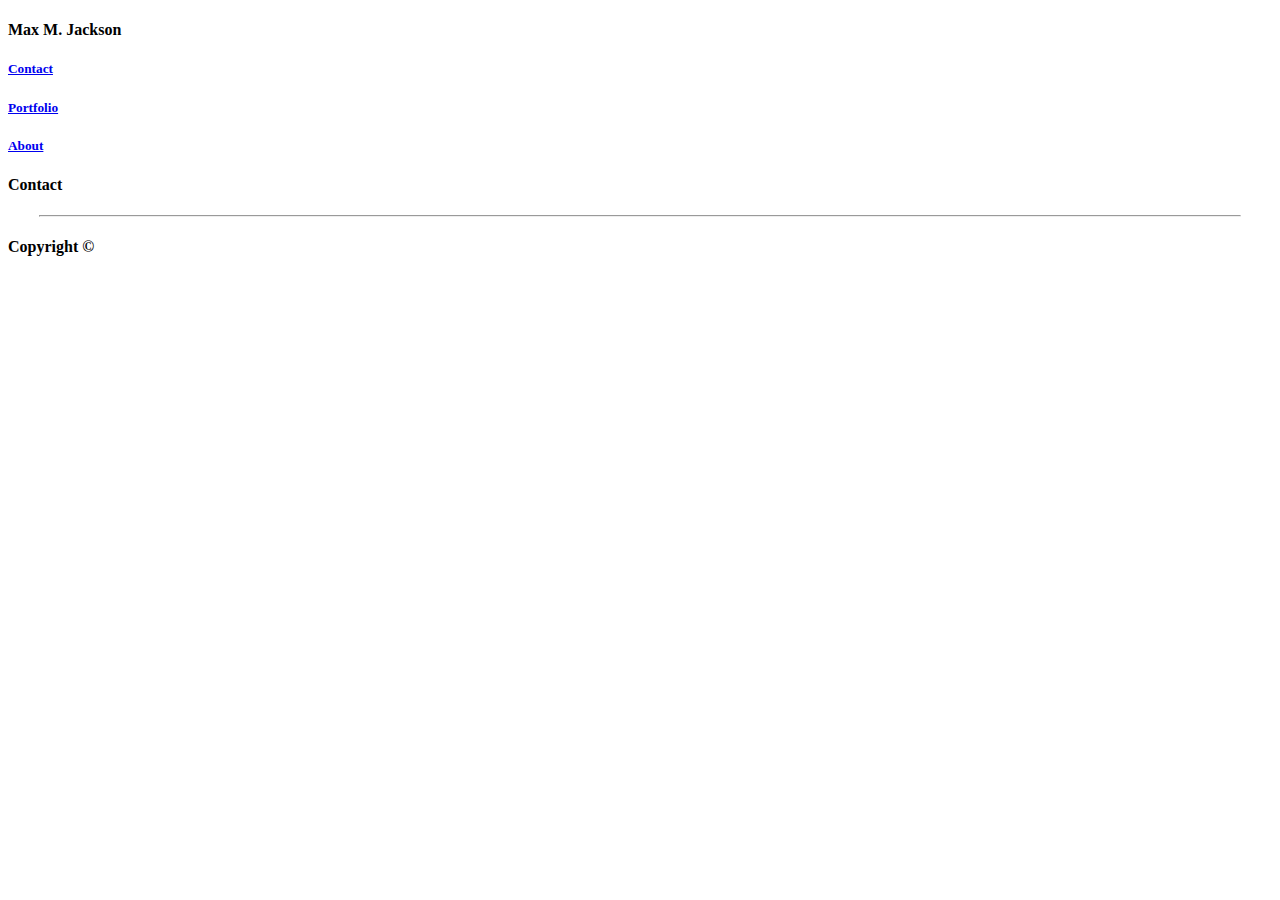
==== contact.html @ 4bc21a66 "layout consistent across three pages on site" ====
<!DOCTYPE html>

<html lang="en-us">

<head>
    <meta charset="UTF-8">
    <link rel="stylesheet" type="text/css" href="../Basic-Portfolio/assets/css/reset.css">
    <link rel="stylesheet" type="text/css" href="../Basic-Portfolio/assets/css/style.css">
    <title>Contact Max Jackson</title>
</head>

<body>

    <!-- HEADER COMMENTS  -->

    <div class="mainheader">
        <header>
            <div>

                <div class="name">
                    <h4>Max M. Jackson</h4>
                </div>

                <div class="contact">
                    <h5><a href="../Basic-Portfolio/contact.html">Contact</a></h5>
                </div>

                <div class="portfolio">
                    <h5><a href="../Basic-Portfolio/portfolio.html">Portfolio</a></h5>
                </div>

                <div class="about">
                    <h5><a href="../Basic-Portfolio/index.html">About</a></h5>
                </div>
            </div>
        </header>
    </div>

    <!-- CONTACT COMMENTS -->

    <div class="indexcontent">
            <article class="paragraph">
    
                <div id="heading">
                    <h4>Contact</h4>
                </div>
            
                <hr width="94.9%" id="break" style="box-shadow: 0 0 0px 0px #777777;">
    
            </article>
        </div>

    <!-- FOOTER COMMENTS -->

    <div class="footer">
        <footer>
            <h4>
                Copyright ©
            </h4>
        </footer>
    </div>

</body>

</html>
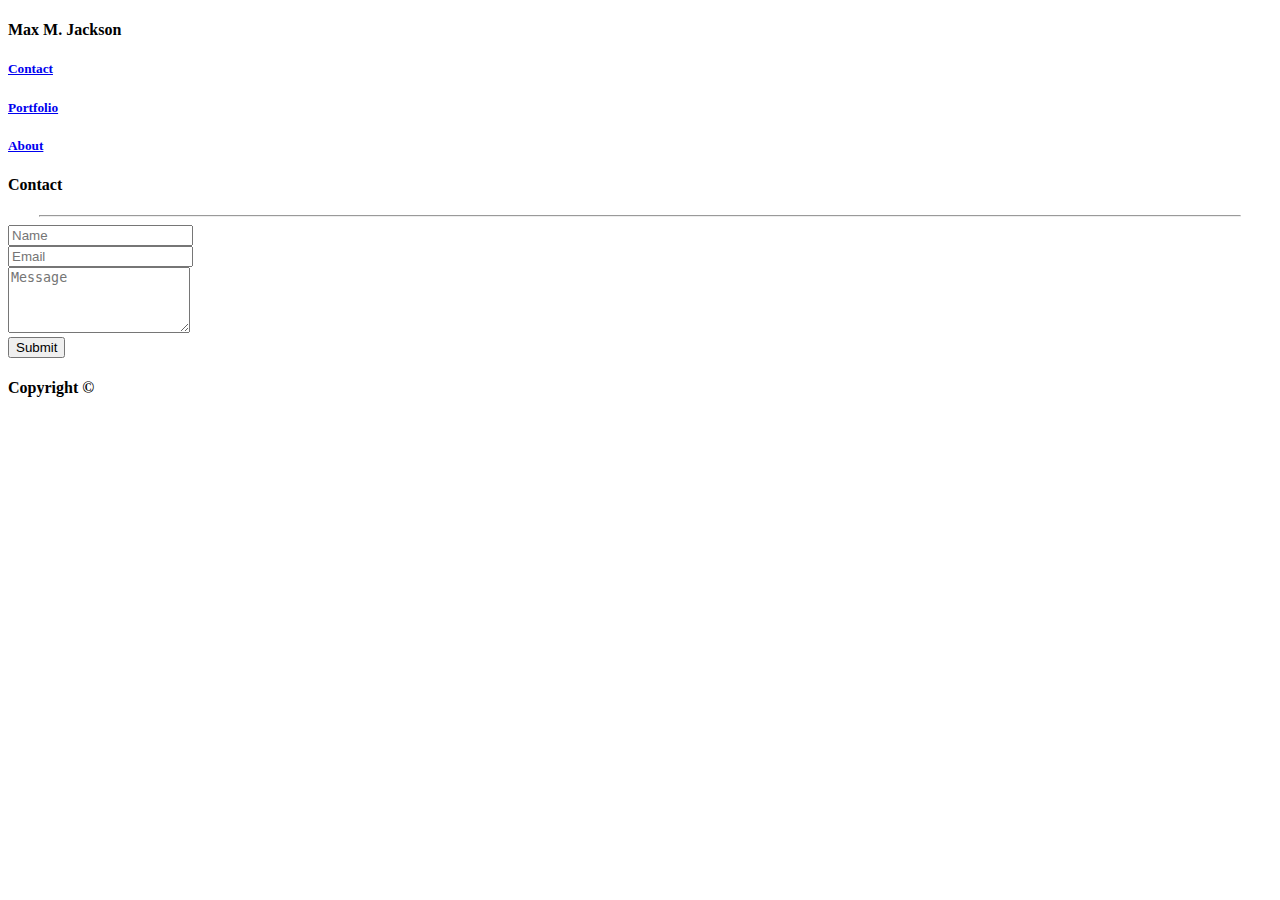
==== commit 5c4443db: "progress on portfolio page" ====
--- a/contact.html
+++ b/contact.html
@@ -16,7 +16,6 @@
     <div class="mainheader">
         <header>
             <div>
-
                 <div class="name">
                     <h4>Max M. Jackson</h4>
                 </div>
@@ -46,6 +45,18 @@
                 </div>
             
                 <hr width="94.9%" id="break" style="box-shadow: 0 0 0px 0px #777777;">
+
+                <form id="contact-form" method="post" action="??????????">
+
+                        <input name="name" type="text" class="form-control" placeholder="Name" required><br>
+        
+                        <input name="email" type="email" class="form-control" placeholder="Email" required><br>
+        
+                        <textarea name="message" class="form-control" placeholder="Message" rows="4" required></textarea><br>
+        
+                        <input type="submit" class="form-control submit" value="Submit">
+        
+                    </form>
     
             </article>
         </div>
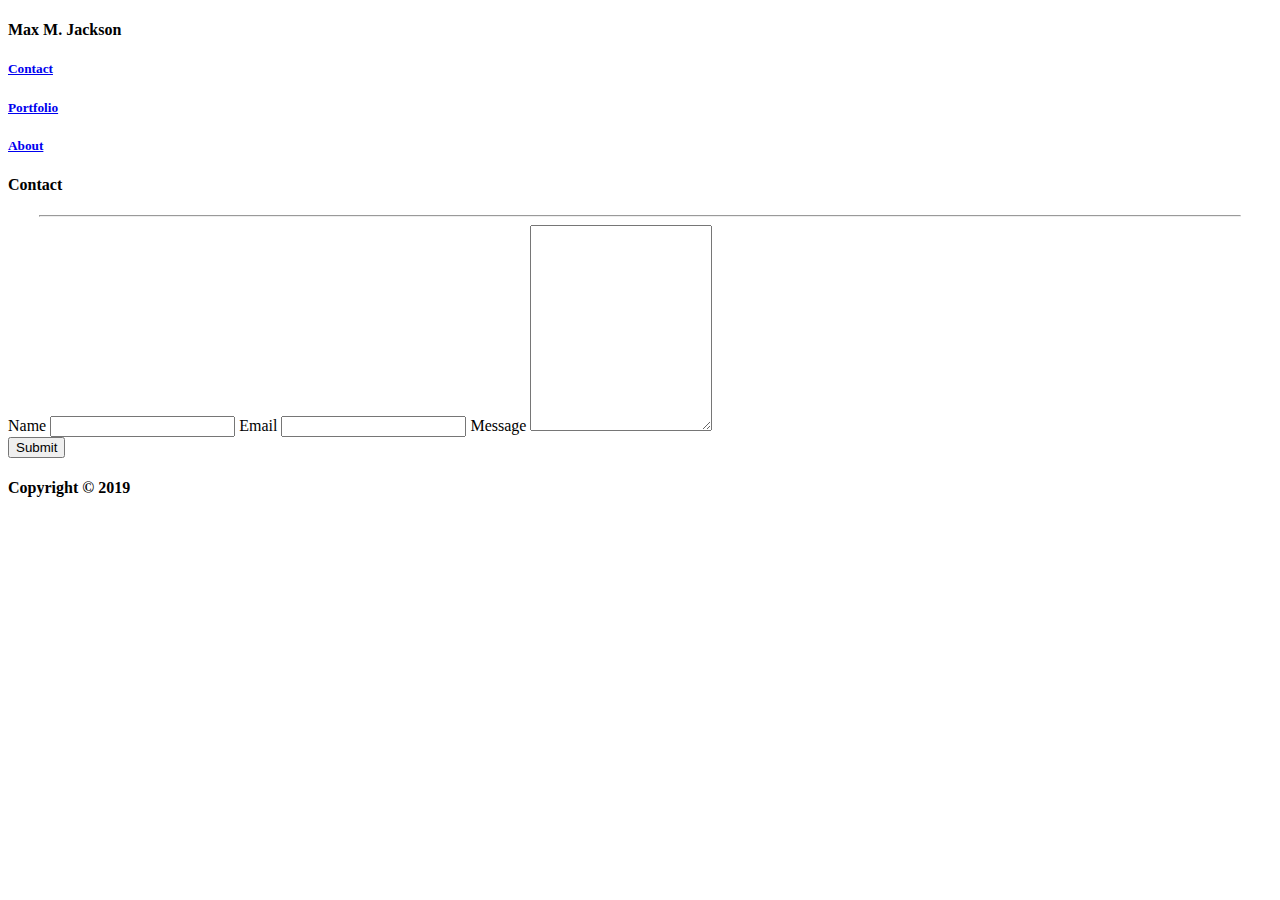
==== commit c903ab55: "homestretch" ====
--- a/contact.html
+++ b/contact.html
@@ -38,35 +38,38 @@
     <!-- CONTACT COMMENTS -->
 
     <div class="indexcontent">
-            <article class="paragraph">
-    
-                <div id="heading">
-                    <h4>Contact</h4>
-                </div>
-            
-                <hr width="94.9%" id="break" style="box-shadow: 0 0 0px 0px #777777;">
+        <article class="paragraph">
 
-                <form id="contact-form" method="post" action="??????????">
+            <div id="heading">
+                <h4>Contact</h4>
+            </div>
 
-                        <input name="name" type="text" class="form-control" placeholder="Name" required><br>
-        
-                        <input name="email" type="email" class="form-control" placeholder="Email" required><br>
-        
-                        <textarea name="message" class="form-control" placeholder="Message" rows="4" required></textarea><br>
-        
-                        <input type="submit" class="form-control submit" value="Submit">
-        
+            <hr width="94.9%" id="break" style="box-shadow: 0 0 0px 0px #777777;">
+
+            <div class="container">
+                    <form action="/action_page.php">
+                      <label for="name">Name</label>
+                      <input type="text" id="name">
+                  
+                      <label for="email">Email</label>
+                      <input type="text" id="email">
+                    
+                      <label for="message">Message</label>
+                      <textarea id="message" name="message" style="height:200px"></textarea>
+                      <br>
+                      <input type="submit" value="Submit">
                     </form>
-    
-            </article>
-        </div>
+                  </div>
+
+        </article>
+    </div>
 
     <!-- FOOTER COMMENTS -->
 
     <div class="footer">
         <footer>
             <h4>
-                Copyright ©
+                Copyright © 2019
             </h4>
         </footer>
     </div>
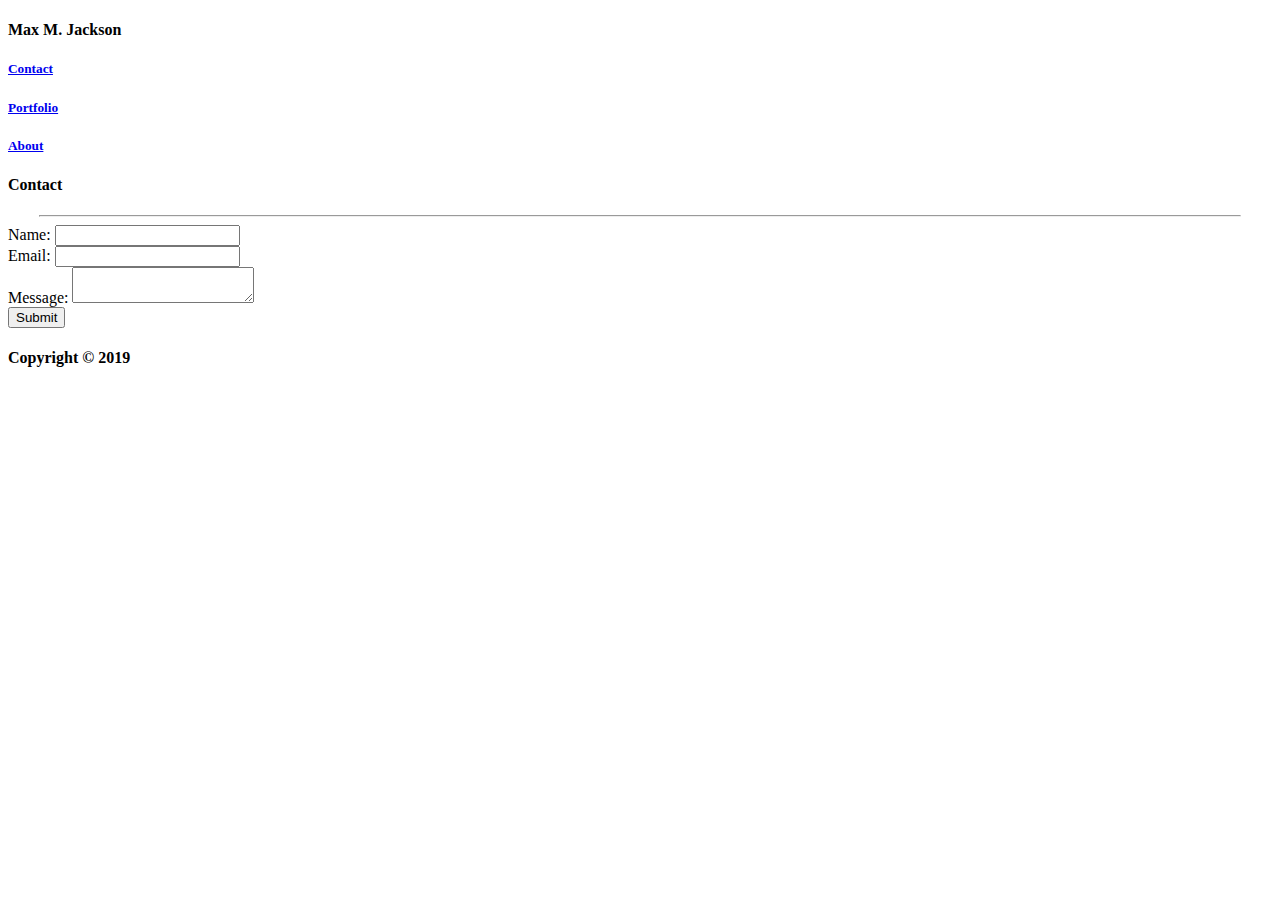
==== commit 87286a90: "contact form html and css update" ====
--- a/contact.html
+++ b/contact.html
@@ -46,20 +46,22 @@
 
             <hr width="94.9%" id="break" style="box-shadow: 0 0 0px 0px #777777;">
 
-            <div class="container">
-                    <form action="/action_page.php">
-                      <label for="name">Name</label>
-                      <input type="text" id="name">
-                  
-                      <label for="email">Email</label>
-                      <input type="text" id="email">
-                    
-                      <label for="message">Message</label>
-                      <textarea id="message" name="message" style="height:200px"></textarea>
-                      <br>
-                      <input type="submit" value="Submit">
-                    </form>
-                  </div>
+            <form action="/my-handling-form-page" method="post"> 
+                <div>
+                  <label for="name">Name:</label>
+                  <input type="text" id="name" name="user_name" />
+                <div>
+                <div>
+                  <label for="mail">Email:</label>
+                  <input type="email" id="mail" name="user_email" />
+                </div>
+                <div>
+                  <label for="msg">Message:</label>
+                  <textarea id="msg" name="user_message"></textarea>
+                </div>
+                <div class="button">
+                    <button type="submit">Submit</button>
+                </div>
 
         </article>
     </div>
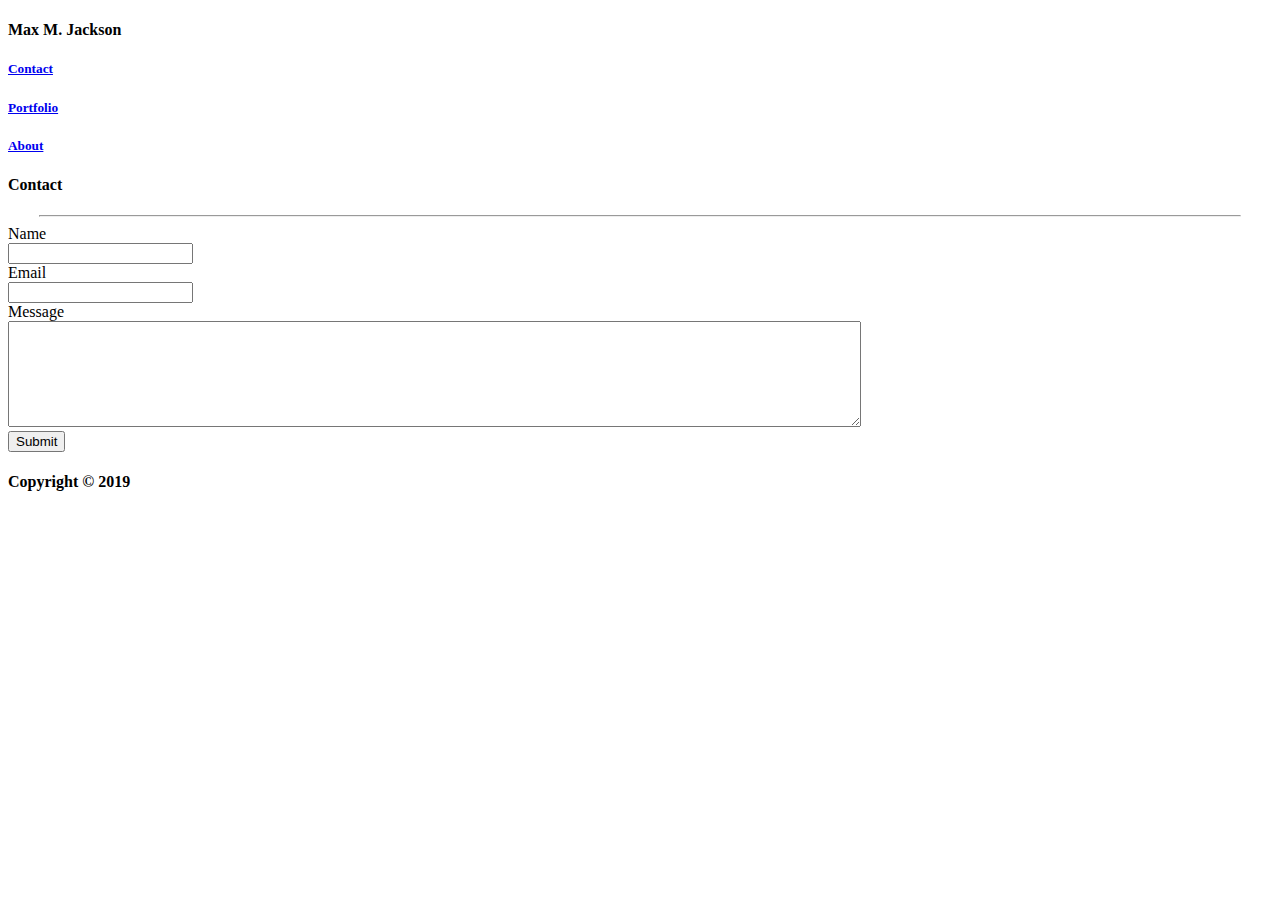
==== commit fc2bbb69: "once again push my code please" ====
--- a/contact.html
+++ b/contact.html
@@ -38,7 +38,7 @@
     <!-- CONTACT COMMENTS -->
 
     <div class="indexcontent">
-        <article class="paragraph">
+        <article class="paragraph">  
 
             <div id="heading">
                 <h4>Contact</h4>
@@ -46,24 +46,28 @@
 
             <hr width="94.9%" id="break" style="box-shadow: 0 0 0px 0px #777777;">
 
-            <form action="/my-handling-form-page" method="post"> 
+            <form action="/my-handling-form-page" method="post">
                 <div>
-                  <label for="name">Name:</label>
-                  <input type="text" id="name" name="user_name" />
-                <div>
-                <div>
-                  <label for="mail">Email:</label>
-                  <input type="email" id="mail" name="user_email" />
-                </div>
-                <div>
-                  <label for="msg">Message:</label>
-                  <textarea id="msg" name="user_message"></textarea>
-                </div>
-                <div class="button">
-                    <button type="submit">Submit</button>
-                </div>
+                    <label for="name">Name</label>
+                    <br>
+                    <input type="text" id="name" name="user_name" />
+                    <div>
+                        <div>
+                            <label for="mail">Email</label>
+                            <br>
+                            <input type="email" id="mail" name="user_email" />
+                        </div>
+                        <div>
+                            <label for="msg">Message</label>
+                            <br>
+                            <textarea id="msg" name="user_message" style="margin: 0px; height: 100px; width: 847px;"></textarea>
+                        </div>
+                        <div class="button">
+                            <button type="submit">Submit</button>
+                        </div>
 
         </article>
+        
     </div>
 
     <!-- FOOTER COMMENTS -->
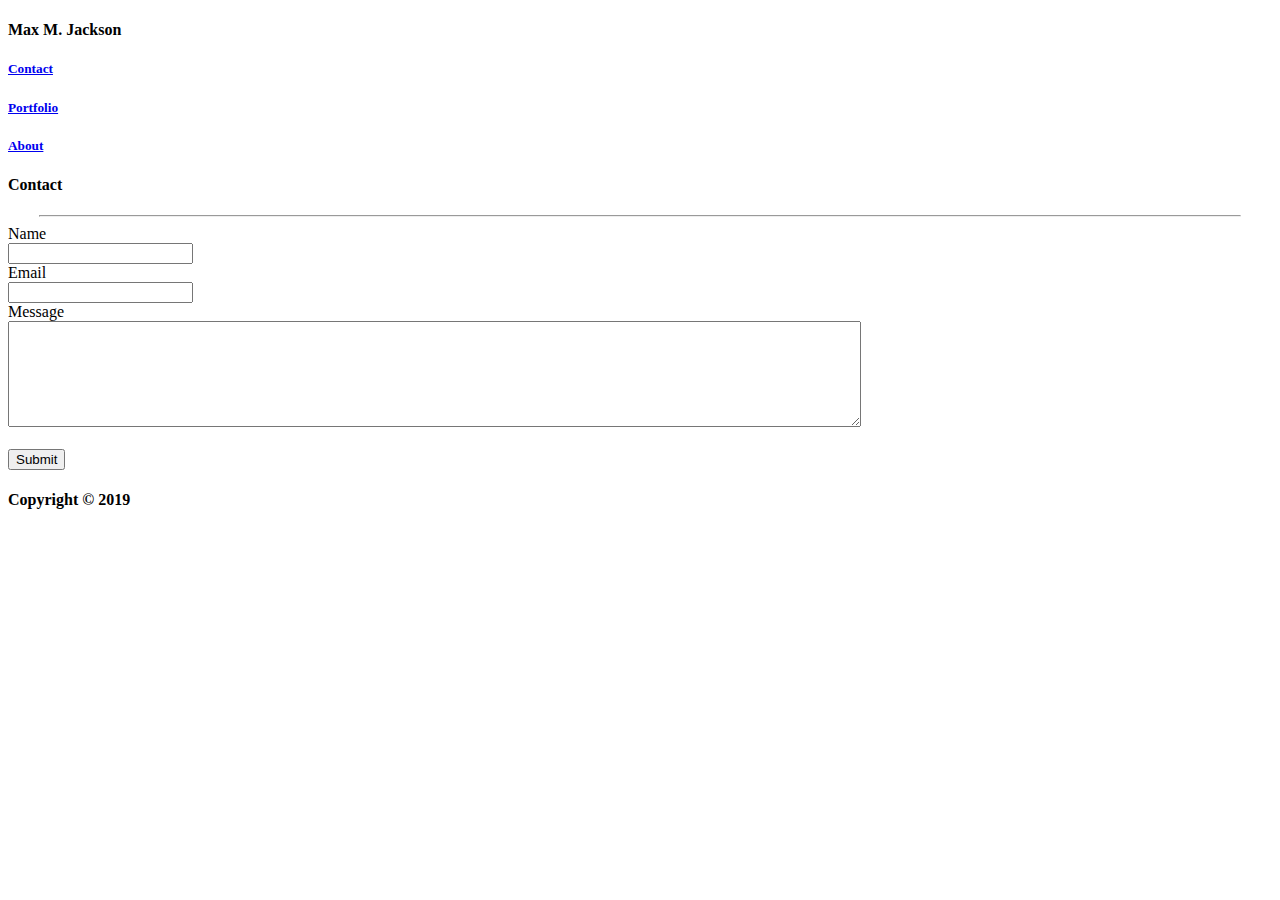
==== commit cc35e41d: "button button who has got the background color" ====
--- a/contact.html
+++ b/contact.html
@@ -62,12 +62,12 @@
                             <br>
                             <textarea id="msg" name="user_message" style="margin: 0px; height: 100px; width: 847px;"></textarea>
                         </div>
-                        <div class="button">
-                            <button type="submit">Submit</button>
-                        </div>
+                        <br>
+                        <button class="button">Submit</button>
+
+
 
         </article>
-        
     </div>
 
     <!-- FOOTER COMMENTS -->
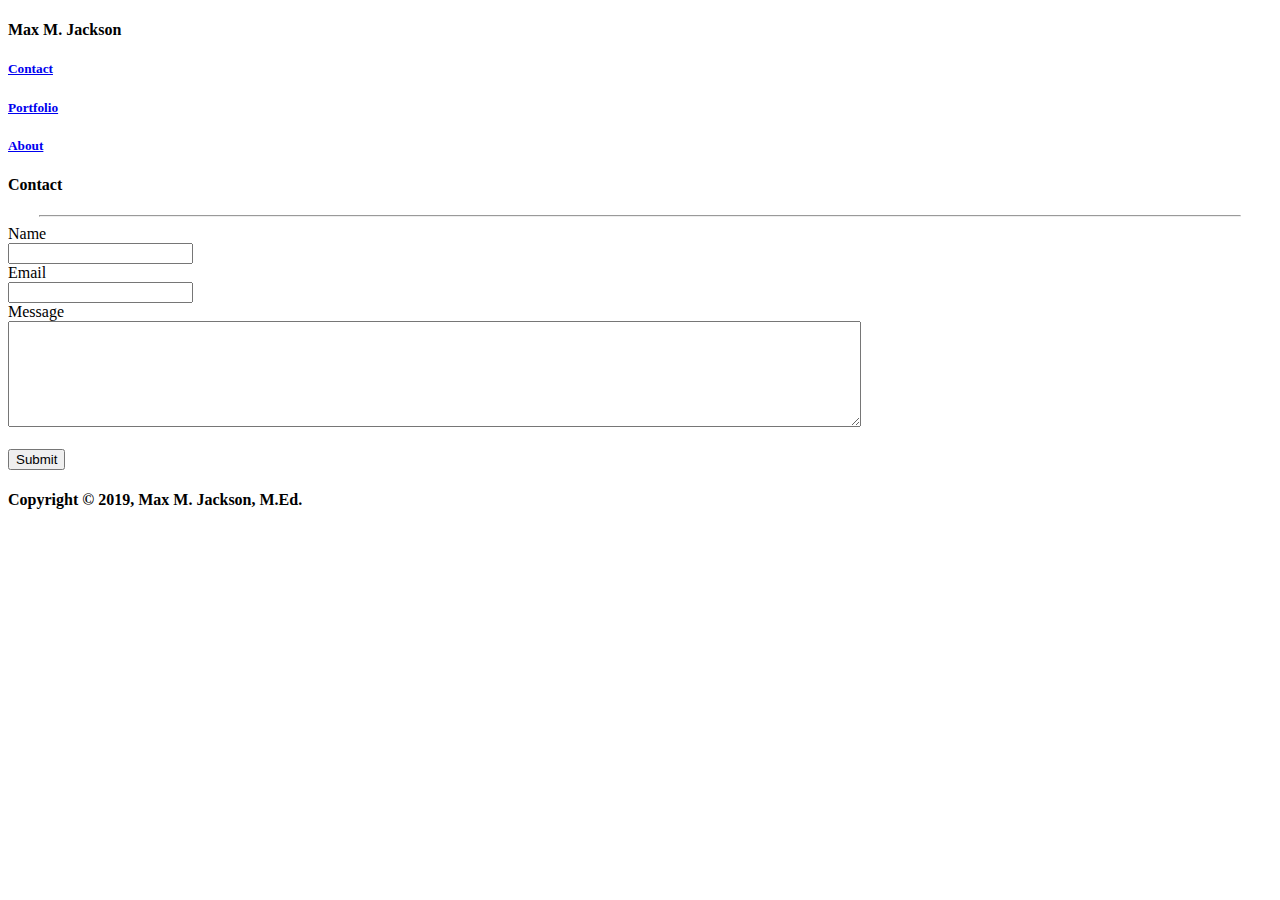
==== commit 260b9281: "text update" ====
--- a/contact.html
+++ b/contact.html
@@ -75,7 +75,7 @@
     <div class="footer">
         <footer>
             <h4>
-                Copyright © 2019
+                Copyright © 2019, Max M. Jackson, M.Ed.
             </h4>
         </footer>
     </div>
